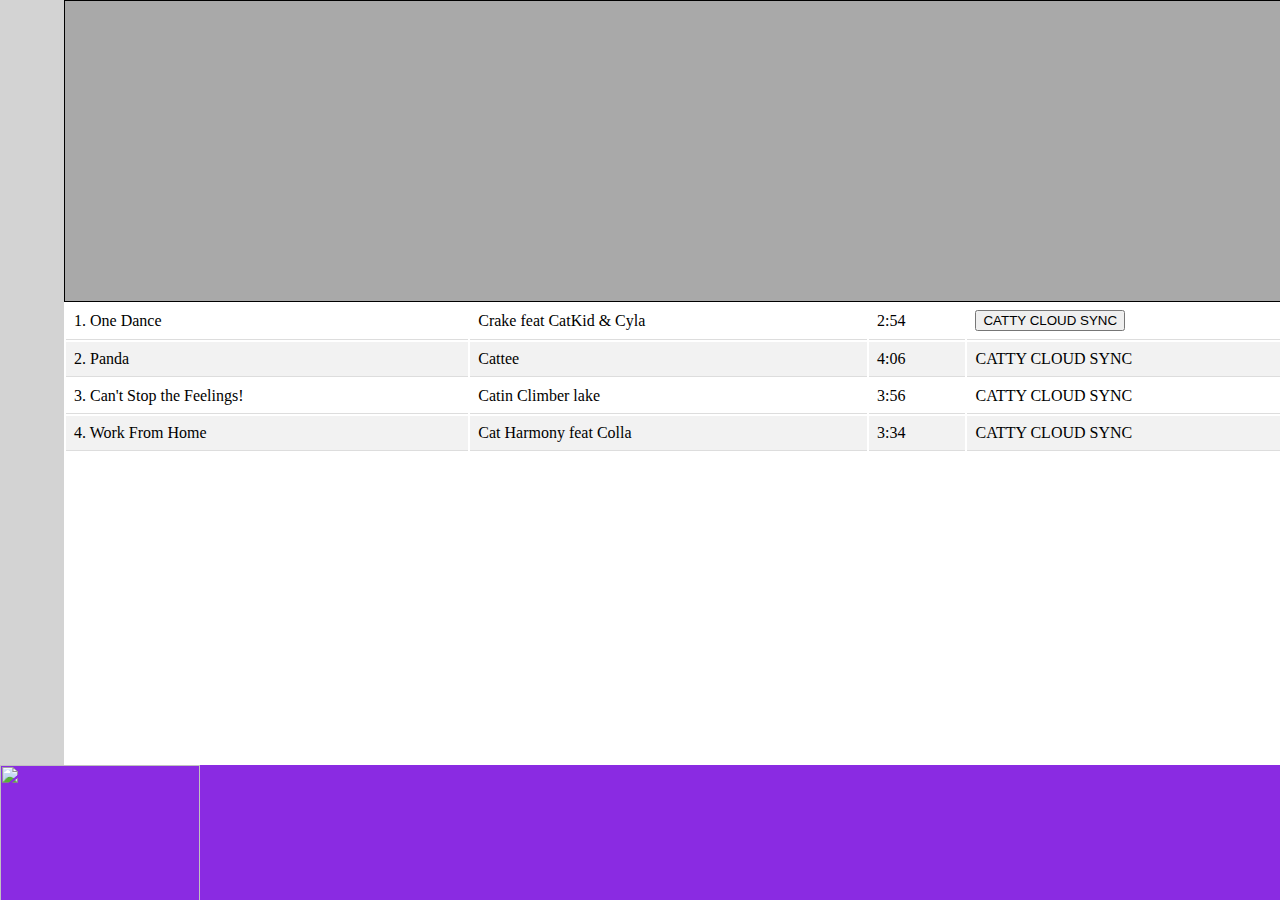
==== Week-1/index.html @ 614973ac "Merge 56dd1b4c2d92ad5a551e2e59db781b2af458238a into 2e08071220077debf9f4ff3dd8e4bf7288a2f7ed" ====
<!--Week 1-->
<!--Excercise 1.2-->

<!DOCTYPE html>
<html lang="en">

<head>
  <link rel="stylesheet" href="style.css" />
  <link rel="stylesheet"
    href="https://maxst.icons8.com/vue-static/landings/line-awesome/line-awesome/1.3.0/css/line-awesome.min.css" />
  <meta charset="UTF-8" />
  <meta http-equiv="X-UA-Compatible" content="IE=edge" />
  <meta name="viewport" content="width=device-width, initial-scale=1.0" />
  <title>Pesto Assingment</title>
</head>

<body>

  <div class="container">

    <div class="top-box">
      <img src="https://vif1g.csb.app/src/assets/cattyboard.jpg" alt="" />
    </div>

    <table class="table">
      <tbody>
        <tr>
          <td>1. One Dance</td>
          <td>Crake feat CatKid & Cyla</td>
          <td>2:54</td>
          <td>
            <button>CATTY CLOUD SYNC</button>
          </td>
        </tr>
        <tr>
          <td>2. Panda</td>
          <td>Cattee</td>
          <td>4:06</td>
          <td>CATTY CLOUD SYNC</td>
        </tr>
        <tr>
          <td>3. Can't Stop the Feelings!</td>
          <td>Catin Climber lake</td>
          <td>3:56</td>
          <td>CATTY CLOUD SYNC</td>
        </tr>
        <tr>
          <td>4. Work From Home</td>
          <td>Cat Harmony feat Colla</td>
          <td>3:34</td>
          <td>CATTY CLOUD SYNC</td>
        </tr>
      </tbody>
    </table>

    <div class="layout">
      <aside class="side-bar">
        <i class="las la-bars"></i>
        <i class="las la-home"></i>
        <i class="las la-search"></i>
        <i class="las la-volume-up"></i>
        <i class="las la-user"></i>
        <i class="las la-cog"></i>
        <i class="lab la-spotify"></i>
        <i class="lab la-soundcloud"></i>
      </aside>
    </div>

    <div class="bottom-bar">
      <div class="footer-image">
        <img src="https://vif1g.csb.app/src/assets/cattyboard.jpg" alt="" />
      </div>
      <i class="las la-step-backward"></i>
      <i class="las la-pause"></i>
      <i class="las la-step-forward"></i>
      <i class="las la-undo-alt"></i>
      <i class="las la-random"></i>
    </div>

  </div>

</body>

</html>
---- Week-1/style.css ----
body {
  margin: 0px;
}

.top-box {
    width: 95vw;
    height: 300px;
    background-color: darkgrey;
    border: 1px solid #000;
    position: absolute;
    left: 5%;
  }

.side-bar {
  width: 5vw;
  height: 85vh;
  position: absolute;
  background-color: lightgrey;
}

.side-bar i {
  display: block;
  padding: 12px;
  margin: 30px 0px;
}

.bottom-bar {
  width: 100vw;
  height: 15vh;
  position: fixed;
  background-color: blueviolet;
  bottom: 0;
}

.footer-image {
  width: 200px;
  height: 200px;
}

.footer-image img {
  height: 100%;
  width: 100%;
}

.bottom-bar i {
  display: inline;
  padding: 12px;
  margin: 0px 30px;
}

.container {
  position: relative;
  height: calc(100vh - 15vh - 300px); /* the remaining height after subtracting top-box and bottom-bar */
}

.table {
  position: absolute;
  top: 300px; /* the height of top-box */
  bottom: 15vh; /* the height of bottom-bar */
  width: 100vw;
  margin-left: 5vw;
  overflow-y: auto; /* add scrollbar if table is taller than available space */
}

th, td {
  text-align: left;
  padding: 0.5em;
  border-bottom: 1px solid #ddd;
}

th {
  background-color: #f2f2f2;
}

tr:nth-child(even) {
  background-color: #f2f2f2;
}

tr:hover {
  background-color: #ddd;
}
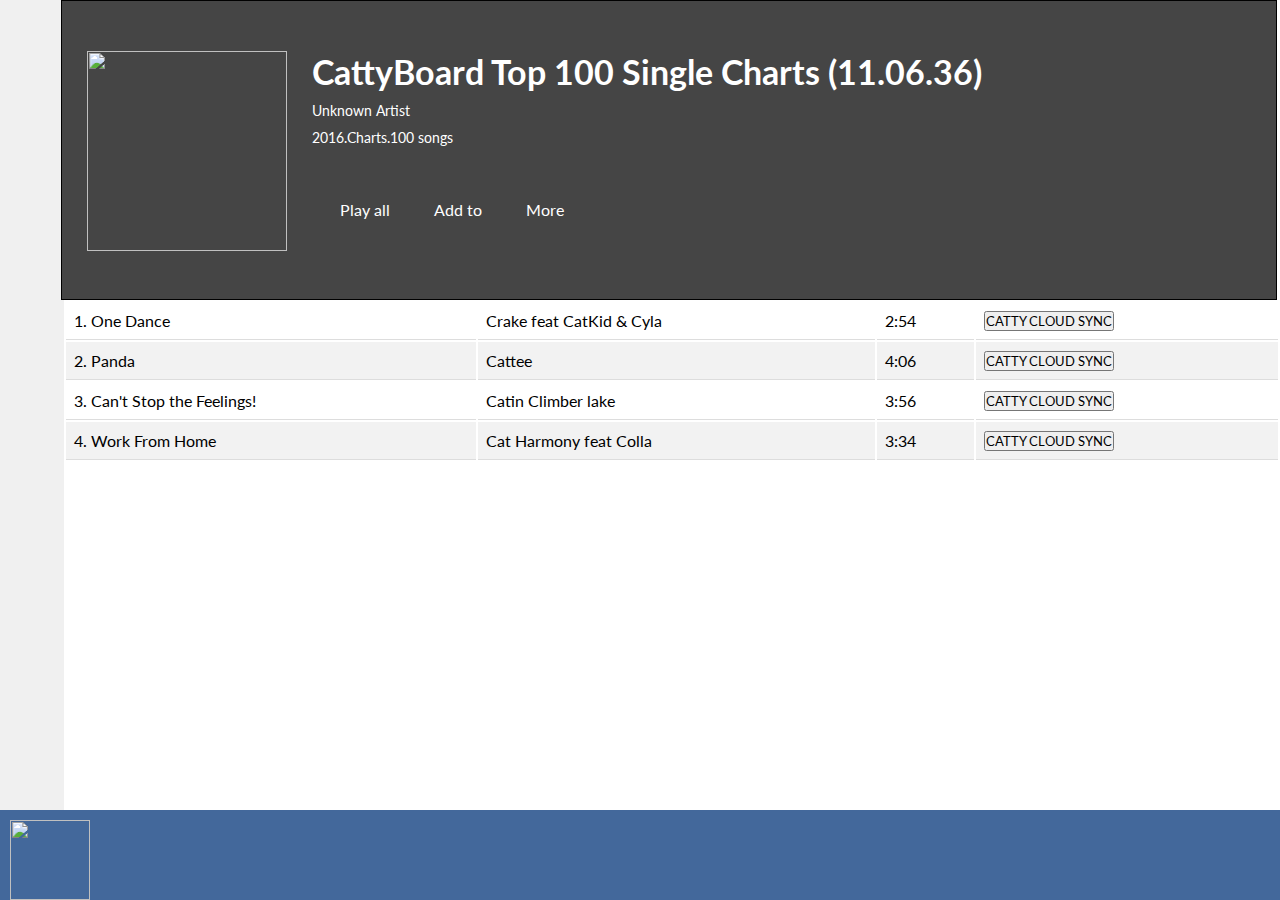
==== commit bbec11ce: "Merge 40a6920299ec771a6939512599a9a8fbdfa6fb54 into 2e08071220077debf9f4ff3dd8e4bf7288a2f7ed" ====
--- a/Week-1/index.html
+++ b/Week-1/index.html
@@ -11,17 +11,37 @@
   <meta charset="UTF-8" />
   <meta http-equiv="X-UA-Compatible" content="IE=edge" />
   <meta name="viewport" content="width=device-width, initial-scale=1.0" />
-  <title>Pesto Assingment</title>
+  <title>Pesto Week-1 Assingment</title>
 </head>
 
 <body>
 
   <div class="container">
-
+    <div class="layout">
+      <aside class="side-bar">
+        <i class="las la-bars"></i>
+        <i class="las la-home"></i>
+        <i class="las la-search"></i>
+        <i class="las la-volume-up"></i>
+        <i class="las la-user"></i>
+        <i class="las la-cog"></i>
+        <i class="lab la-spotify"></i>
+        <i class="lab la-soundcloud"></i>
+      </aside>
+    </div>
     <div class="top-box">
-      <img src="https://vif1g.csb.app/src/assets/cattyboard.jpg" alt="" />
+      <div class="top-image">
+        <img src="https://vif1g.csb.app/src/assets/cattyboard.jpg" alt="" />
+      </div>
+        <h1>CattyBoard Top 100 Single Charts (11.06.36)</h1>
+        <p>Unknown Artist</p>
+        <p>2016.Charts.100 songs</p>
     </div>
-
+    <div class="top-box-icons">
+      <i class="las la-play"></i>Play all
+      <i class="las la-plus"></i>Add to
+      <i class="las la-ellipsis-h"></i>More
+    </div>
     <table class="table">
       <tbody>
         <tr>
@@ -36,47 +56,41 @@
           <td>2. Panda</td>
           <td>Cattee</td>
           <td>4:06</td>
-          <td>CATTY CLOUD SYNC</td>
+          <td>
+            <button>CATTY CLOUD SYNC</button>
+          </td>
         </tr>
         <tr>
           <td>3. Can't Stop the Feelings!</td>
           <td>Catin Climber lake</td>
           <td>3:56</td>
-          <td>CATTY CLOUD SYNC</td>
+          <td>
+            <button>CATTY CLOUD SYNC</button>
+          </td>
         </tr>
         <tr>
           <td>4. Work From Home</td>
           <td>Cat Harmony feat Colla</td>
           <td>3:34</td>
-          <td>CATTY CLOUD SYNC</td>
+          <td>
+            <button>CATTY CLOUD SYNC</button>
+          </td>
         </tr>
       </tbody>
     </table>
+  </div>
 
-    <div class="layout">
-      <aside class="side-bar">
-        <i class="las la-bars"></i>
-        <i class="las la-home"></i>
-        <i class="las la-search"></i>
-        <i class="las la-volume-up"></i>
-        <i class="las la-user"></i>
-        <i class="las la-cog"></i>
-        <i class="lab la-spotify"></i>
-        <i class="lab la-soundcloud"></i>
-      </aside>
+  <div class="bottom-bar">
+    <div class="footer-image">
+      <img src="https://vif1g.csb.app/src/assets/cattyboard.jpg" alt="" />
     </div>
-
-    <div class="bottom-bar">
-      <div class="footer-image">
-        <img src="https://vif1g.csb.app/src/assets/cattyboard.jpg" alt="" />
-      </div>
+    <div class="icons-box">
       <i class="las la-step-backward"></i>
       <i class="las la-pause"></i>
       <i class="las la-step-forward"></i>
       <i class="las la-undo-alt"></i>
       <i class="las la-random"></i>
     </div>
-
   </div>
 
 </body>
--- a/Week-1/style.css
+++ b/Week-1/style.css
@@ -1,3 +1,12 @@
+@import url("https://fonts.googleapis.com/css2?family=Lato:wght@300;400;700;900&display=swap");
+
+* {
+margin: 0;
+padding: 0;
+box-sizing: border-box;
+font-family: "Lato", sans-serif;
+}
+
 body {
   margin: 0px;
 }
@@ -5,59 +14,122 @@
 .top-box {
     width: 95vw;
     height: 300px;
-    background-color: darkgrey;
+    background-color: #454545;
     border: 1px solid #000;
     position: absolute;
     left: 5%;
   }
 
+  .top-image {
+    width: 200px;
+    height: 200px;
+  }
+  
+  .top-image img {
+    height: 100%;
+    width: 100%;
+    margin-top: 50px;
+    margin-bottom: 50px;
+    margin-left: 25px;
+  }
+
+  h1 {
+    color: white;
+    font-size: 34px;
+    position: relative;
+    margin-left: 250px;
+    bottom: 150px;
+  }
+
+  p {
+    color: white;
+    font-size: 14px;
+    position: relative;
+    margin-left: 250px;
+    bottom: 140px;
+    margin-bottom: 10px;
+  }
+
+  .top-box-icons {
+    left: 300px;
+    top: 200px;
+    color: white;
+    position: absolute;
+  }
+
+  .top-box-icons i {
+    padding: 20px;
+  }
+
+  .top-box-icons-text i {
+    display: inline;
+    position: relative;
+  }
+
 .side-bar {
   width: 5vw;
-  height: 85vh;
+  height: 90vh;
   position: absolute;
-  background-color: lightgrey;
+  background-color: #f0f0f0;
 }
 
 .side-bar i {
   display: block;
-  padding: 12px;
+  padding: 15px;
   margin: 30px 0px;
 }
 
 .bottom-bar {
   width: 100vw;
-  height: 15vh;
+  height: 10vh;
   position: fixed;
-  background-color: blueviolet;
+  background-color: #43689b;
   bottom: 0;
+  margin-bottom: 0px;
 }
 
 .footer-image {
-  width: 200px;
-  height: 200px;
+  width: 80px;
+  height: 80px;
+}
+
+.icons-box {
+  display: inline;
+  height: 5vh;
+  width: 10vw;
+  position: relative;
+  bottom: 0px;
+
 }
 
 .footer-image img {
   height: 100%;
   width: 100%;
+  position: relative;
+  margin: 10px;
 }
 
 .bottom-bar i {
   display: inline;
-  padding: 12px;
+  position: relative;
+  padding: 25px;
   margin: 0px 30px;
+  color: white;
+  left: 500px;
+  bottom: 50px;
 }
 
 .container {
   position: relative;
-  height: calc(100vh - 15vh - 300px); /* the remaining height after subtracting top-box and bottom-bar */
+  width: 95vw;
+  height: 90vh;
 }
 
 .table {
   position: absolute;
   top: 300px; /* the height of top-box */
   bottom: 15vh; /* the height of bottom-bar */
-  width: 100vw;
+  width: 95vw;
   margin-left: 5vw;
   overflow-y: auto; /* add scrollbar if table is taller than available space */
 }
